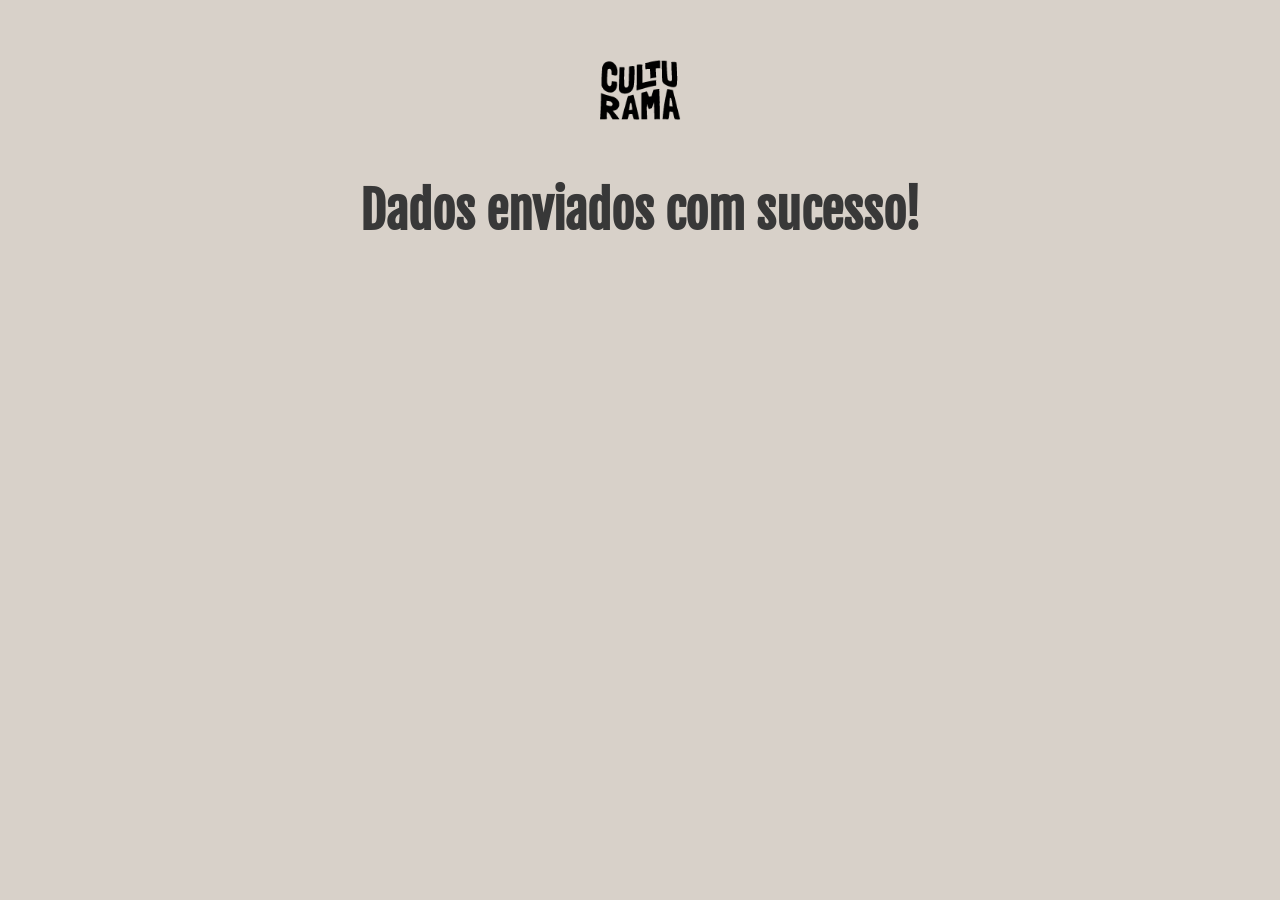
==== sucesso.html @ eff9d5fa "Criação de página de dados enviados com sucesso" ====
<!DOCTYPE html>
<html lang="pt-BR">
<head>
    <meta charset="UTF-8">
    <meta name="viewport" content="width=device-width, initial-scale=1.0">
    <link rel="icon" href="IMG/logo-culturama.png" type="image/x-icon">
    <link rel="stylesheet" href="CSS/style.css">

    <link rel="preconnect" href="https://fonts.googleapis.com">
    <link rel="preconnect" href="https://fonts.gstatic.com" crossorigin>
    <link href="https://fonts.googleapis.com/css2?family=Fjalla+One&family=Work+Sans:ital,wght@0,100..900;1,100..900&display=swap" rel="stylesheet">
    
    <title>Pesquisa Culturama</title>
</head>
<body>
    <img class="sucessClassImg" src="IMG/logo-culturama.png" alt="Logo Culturama">

    <h1 class="sucessClass">Dados enviados com sucesso!</h1>

</body>
</html>
---- CSS/style.css ----
*{
    margin: 0;
    padding: 0;
    box-sizing: border-box;
}

body{
    background-color: rgb(216, 209, 201);
    font-family: 'Work Sans', sans-serif;
}

img{
    width: 100px;
    margin-top: 20px;
}

main{
    width: 100%;
    max-width: 700px;
    margin: 0 auto;
}

header{
    text-align: center;
    margin-bottom: 20px;
}
    
h1{
    font-family: 'Fjalla One', sans-serif;
    color: rgb(56, 56, 56);
}

p{
    margin-bottom: 10px;
    font-weight: bold;

}

form{
    background-color: #fff;
    padding: 15px;
    border-radius: 8px;
    margin-bottom: 100px;
}

fieldset{
    padding: 15px;
    border: 1px solid #cccccc;
    border-radius: 8px;
    margin-bottom: 15px;
}

legend{
    font-weight: bold;
    margin-bottom: 10px;
    font-size: 18px;
    padding: 0 5px;
}

label{
    display: inline-block;
    margin-bottom: 5px;
}

input, select, textarea{
    width: 100%;
    padding: 8px;
    margin-bottom: 20px;
    border: 1px solid #cccccc;
    border-radius: 4px;
}

textarea{
    min-height: 100px;
}

input[type="radio"], input[type="checkbox"]{
   width: auto;
}

input[type="color"]{
    width: 40px;
    padding: 0 5px;
}

input:invalid, select:invalid, textarea:invalid{
    border-color: red;
}

input:valid, select:valid, textarea:valid{
    border-color: green;
}

button{
    width: 100px;
    height: 30px;
    margin-right: 10px;
    background-color: #ffffff;
    border: 1px solid #cccccc;
    border-radius: 5px;
    cursor: pointer;
}

button[type="submit"]:hover{
    background-color: green;
    color: #fff;
}

button[type="reset"]:hover{
    background-color: rgb(224, 73, 19);
    color: #fff;
}

.sucessClass{
    text-align: center;
    margin-top: 50px;
    font-size: 50px;
}

.sucessClassImg{
    display: block;
    margin: 50px auto
}
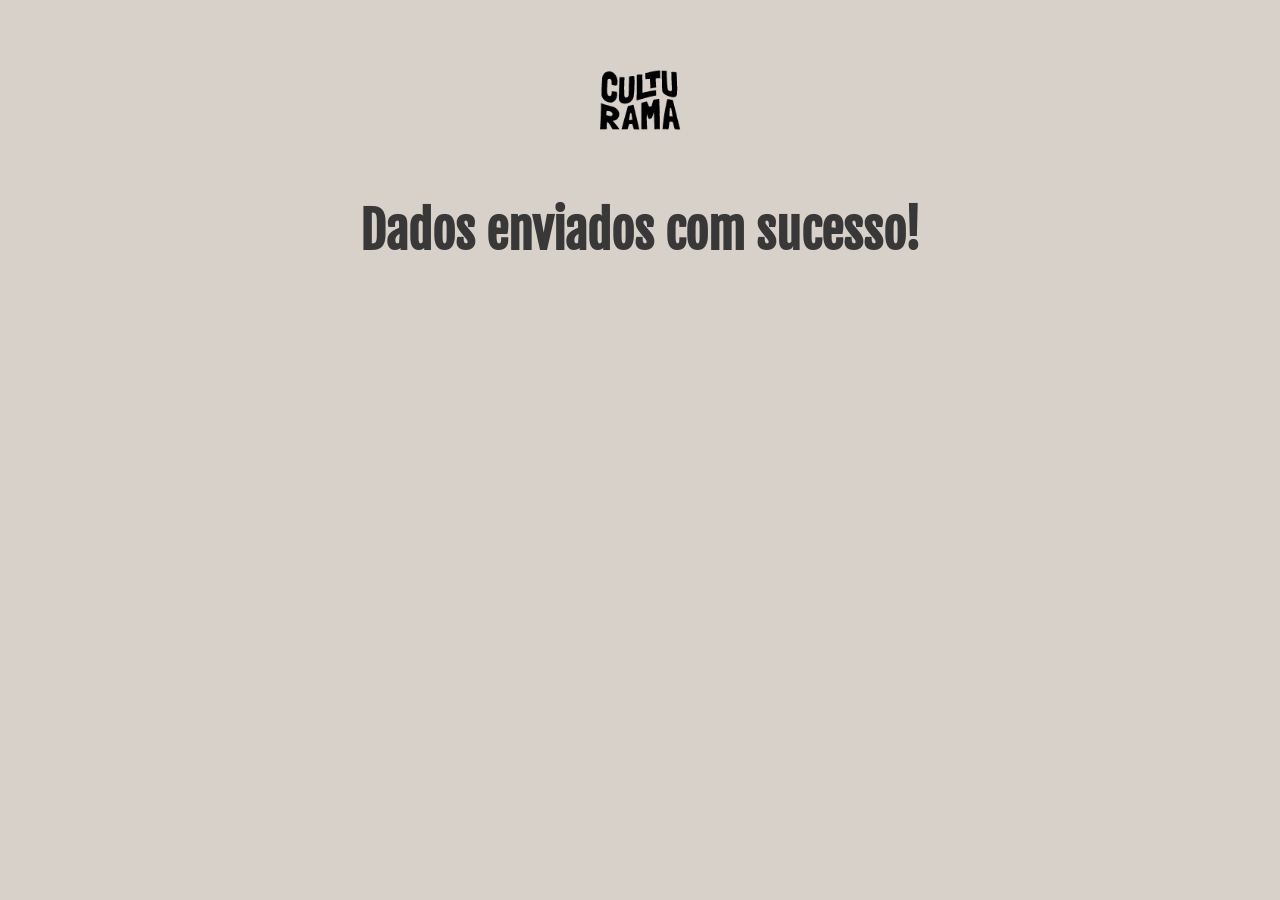
==== commit 0d0af8a1: "Adicionado role na pagina de sucesso" ====
--- a/sucesso.html
+++ b/sucesso.html
@@ -15,7 +15,7 @@
 <body>
     <img class="sucessClassImg" src="IMG/logo-culturama.png" alt="Logo Culturama">
 
-    <h1 class="sucessClass">Dados enviados com sucesso!</h1>
+    <h1 class="sucessClass" role="alert">Dados enviados com sucesso!</h1>
 
 </body>
 </html>
--- a/CSS/style.css
+++ b/CSS/style.css
@@ -62,6 +62,13 @@
     margin-bottom: 5px;
 }
 
+input[type="tel"], input[type="file"]{
+    margin-bottom: 0;
+}
+
+
+
+
 input, select, textarea{
     width: 100%;
     padding: 8px;
@@ -119,7 +126,7 @@
 
 .sucessClassImg{
     display: block;
-    margin: 50px auto
+    margin: 60px auto
 }
 
 
